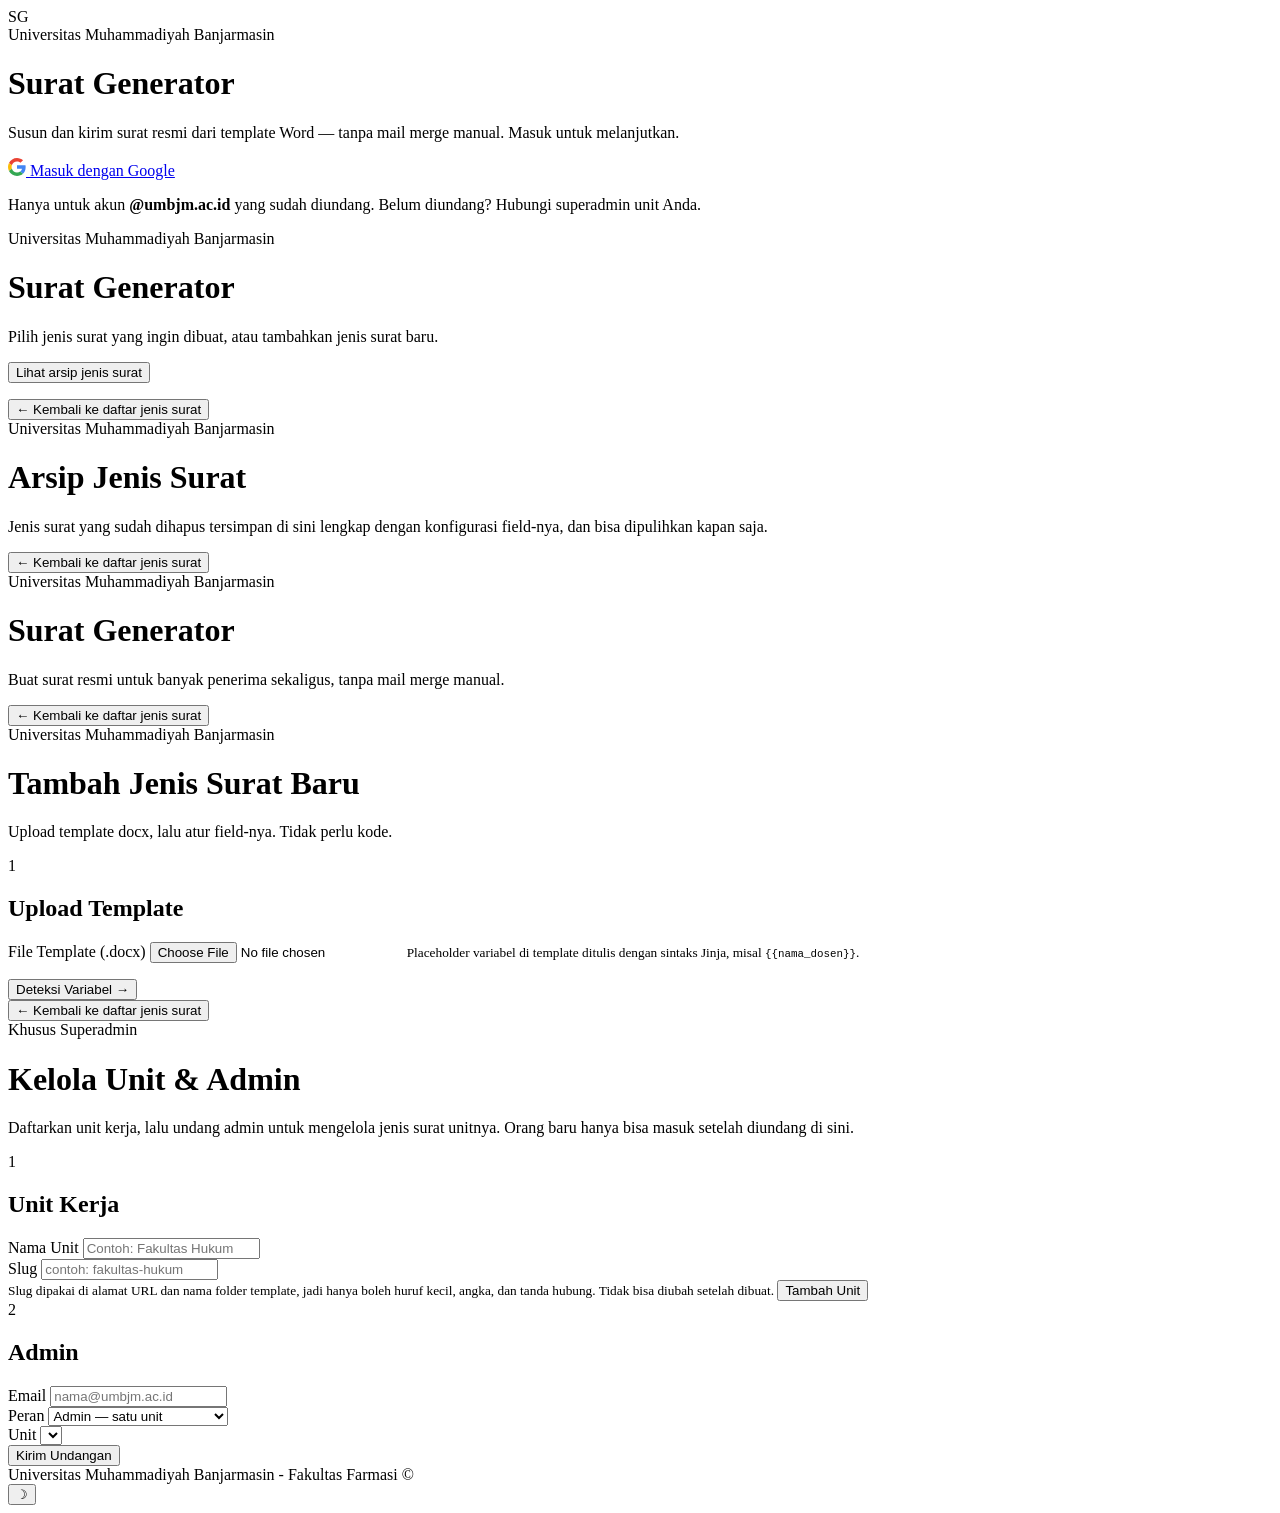
==== app/static/index.html @ d469f1a5 "feat: add support for manual fields and contact types (email, phone) - Introduced new field types: e" ====
<!doctype html>
<html lang="id">
  <head>
    <meta charset="UTF-8" />
    <meta name="viewport" content="width=device-width, initial-scale=1.0" />
    <title>Surat Generator</title>
    <link rel="preconnect" href="https://fonts.googleapis.com" />
    <link
      href="https://fonts.googleapis.com/css2?family=Source+Serif+4:opsz,wght@8..60,500;8..60,600;8..60,700&family=Inter:wght@400;500;600;700&family=IBM+Plex+Mono:wght@500&display=swap"
      rel="stylesheet"
    />
    <link rel="stylesheet" href="/static/css/style.css" />
  </head>
  <body>
    <div class="page">
      <!-- ================= TOPBAR (tampil setelah login) ================= -->
      <header class="topbar" id="topbar" hidden>
        <div class="topbar-identity">
          <span class="topbar-name" id="topbar-name"></span>
          <span class="topbar-meta" id="topbar-meta"></span>
        </div>
        <nav class="topbar-actions">
          <button
            type="button"
            class="link-btn"
            id="topbar-superadmin-btn"
            hidden
          >
            Kelola Unit &amp; Admin
          </button>
          <form method="post" action="/auth/logout" class="topbar-logout">
            <button type="submit" class="link-btn">Keluar</button>
          </form>
        </nav>
      </header>

      <!-- ================= LOGIN ================= -->
      <div class="view active" id="view-login">
        <div class="login-card">
          <div class="login-monogram" aria-hidden="true">SG</div>
          <div class="eyebrow">Universitas Muhammadiyah Banjarmasin</div>
          <h1 class="login-title">Surat Generator</h1>
          <p class="login-tagline">
            Susun dan kirim surat resmi dari template Word — tanpa mail merge
            manual. Masuk untuk melanjutkan.
          </p>

          <a class="google-btn" href="/auth/login">
            <svg
              class="google-btn-icon"
              viewBox="0 0 18 18"
              width="18"
              height="18"
              aria-hidden="true"
            >
              <path
                fill="#EA4335"
                d="M9 3.48c1.69 0 2.83.73 3.48 1.34l2.54-2.48C13.46.89 11.43 0 9 0 5.48 0 2.44 2.02.96 4.96l2.91 2.26C4.6 5.05 6.62 3.48 9 3.48z"
              />
              <path
                fill="#4285F4"
                d="M17.64 9.2c0-.74-.06-1.28-.19-1.84H9v3.34h4.96c-.1.83-.64 2.08-1.84 2.92l2.84 2.2c1.7-1.57 2.68-3.88 2.68-6.62z"
              />
              <path
                fill="#FBBC05"
                d="M3.88 10.78A5.54 5.54 0 0 1 3.58 9c0-.62.11-1.22.29-1.78L.96 4.96A9.008 9.008 0 0 0 0 9c0 1.45.35 2.82.96 4.04l2.92-2.26z"
              />
              <path
                fill="#34A853"
                d="M9 18c2.43 0 4.47-.8 5.96-2.18l-2.84-2.2c-.76.53-1.78.9-3.12.9-2.38 0-4.4-1.57-5.12-3.74L.97 13.04C2.45 15.98 5.48 18 9 18z"
              />
            </svg>
            <span>Masuk dengan Google</span>
          </a>

          <div class="status" id="login-status"></div>

          <p class="login-note">
            Hanya untuk akun <strong>@umbjm.ac.id</strong> yang sudah diundang.
            Belum diundang? Hubungi superadmin unit Anda.
          </p>
        </div>
      </div>

      <!-- ================= DASHBOARD ================= -->
      <div class="view" id="view-dashboard">
        <header class="masthead">
          <div class="eyebrow">Universitas Muhammadiyah Banjarmasin</div>
          <h1>Surat Generator</h1>
          <p>
            Pilih jenis surat yang ingin dibuat, atau tambahkan jenis surat
            baru.
          </p>
        </header>
        <div class="dashboard-grid" id="dashboard-grid"></div>
        <p class="dashboard-foot">
          <button type="button" class="link-btn" id="open-archive-btn">
            Lihat arsip jenis surat
          </button>
        </p>
      </div>

      <!-- ================= ARSIP ================= -->
      <div class="view" id="view-archive">
        <button type="button" class="back-btn" id="back-to-dashboard-from-archive">
          &larr; Kembali ke daftar jenis surat
        </button>
        <header class="masthead">
          <div class="eyebrow">Universitas Muhammadiyah Banjarmasin</div>
          <h1>Arsip Jenis Surat</h1>
          <p>
            Jenis surat yang sudah dihapus tersimpan di sini lengkap dengan
            konfigurasi field-nya, dan bisa dipulihkan kapan saja.
          </p>
        </header>
        <div id="archive-list"></div>
      </div>

      <!-- ================= DYNAMIC FORM ================= -->
      <div class="view" id="view-form">
        <button type="button" class="back-btn" id="back-to-dashboard-from-form">
          &larr; Kembali ke daftar jenis surat
        </button>
        <header class="masthead">
          <div class="eyebrow">Universitas Muhammadiyah Banjarmasin</div>
          <h1>Surat Generator</h1>
          <p>
            Buat surat resmi untuk banyak penerima sekaligus, tanpa mail merge
            manual.
          </p>
          <span class="letter-type-tag" id="form-type-tag"></span>
        </header>
        <div id="form-area"></div>
      </div>

      <!-- ================= ADMIN: TAMBAH JENIS SURAT ================= -->
      <div class="view" id="view-admin-add">
        <button
          type="button"
          class="back-btn"
          id="back-to-dashboard-from-admin"
        >
          &larr; Kembali ke daftar jenis surat
        </button>
        <header class="masthead">
          <div class="eyebrow">Universitas Muhammadiyah Banjarmasin</div>
          <h1 id="admin-title">Tambah Jenis Surat Baru</h1>
          <p id="admin-subtitle">
            Upload template docx, lalu atur field-nya. Tidak perlu kode.
          </p>
        </header>

        <section class="step" id="admin-step-1">
          <div class="step-head">
            <span class="step-num">1</span>
            <h2>Upload Template</h2>
          </div>
          <a
            href="#"
            id="admin-download-template-link"
            class="template-download-card"
            style="display: none"
            target="_blank"
            rel="noopener"
          >
            <span class="template-download-icon" aria-hidden="true">&#8595;</span>
            <span class="template-download-text">
              <strong>Unduh template .docx yang sedang dipakai</strong>
              <small
                >Berguna sebagai berkas dasar kalau mau merevisi
                (menambah/mengubah placeholder) tanpa membuat ulang formatnya
                dari nol.</small
              >
            </span>
          </a>
          <div class="field">
            <label for="admin-template-file" id="admin-template-label"
              >File Template (.docx)</label
            >
            <input type="file" id="admin-template-file" accept=".docx" />
            <small class="field-hint">
              Placeholder variabel di template ditulis dengan sintaks Jinja,
              misal
              <code>{{nama_dosen}}</code>.
            </small>
          </div>
          <button
            type="button"
            class="add-btn"
            id="admin-inspect-btn"
            style="margin-top: 16px"
          >
            Deteksi Variabel &rarr;
          </button>
          <button
            type="button"
            class="add-btn"
            id="admin-skip-template-btn"
            style="margin-top: 8px; display: none"
          >
            Lanjut tanpa mengganti template &rarr;
          </button>
          <div class="status" id="admin-inspect-status"></div>
        </section>

        <section class="step" id="admin-step-2" style="display: none">
          <div class="step-head">
            <span class="step-num">2</span>
            <h2>Konfigurasi Jenis Surat</h2>
          </div>
          <div class="field full" id="admin-unit-field" hidden>
            <label for="admin-unit-select">Unit Pemilik</label>
            <select id="admin-unit-select"></select>
            <small class="field-hint">
              Anda login sebagai superadmin, jadi harus memilih unit mana yang
              memiliki jenis surat ini. Tidak bisa dipindah setelah dibuat.
            </small>
          </div>

          <div class="field-grid">
            <div class="field">
              <label for="admin-name">Nama Jenis Surat</label>
              <input
                type="text"
                id="admin-name"
                placeholder="Contoh: Surat Permohonan Mengajar"
              />
            </div>
            <div class="field">
              <label for="admin-slug">Slug (identifier unik)</label>
              <input
                type="text"
                id="admin-slug"
                placeholder="contoh: permohonan-mengajar"
              />
            </div>
          </div>

          <div id="admin-no-vars-note" style="display: none; margin: 16px 0">
            <small class="field-hint"
              >Tidak ada variabel custom terdeteksi di template ini.</small
            >
          </div>

          <div id="admin-fields-list" style="margin-top: 20px"></div>

          <button
            type="button"
            class="add-btn"
            id="admin-add-manual-field-btn"
            style="margin-top: 4px"
          >
            + Tambah field manual (tidak dari template)
          </button>
          <small class="field-hint" style="display: block; margin: 6px 2px 0">
            Field yang tidak ada di template docx — mis. nomor WhatsApp atau
            email tujuan pengiriman surat. Nilainya diisi di form/CSV tapi tidak
            muncul di badan surat.
          </small>

          <button
            type="button"
            class="add-btn"
            id="admin-submit-btn"
            style="margin-top: 18px"
          >
            <span id="admin-submit-label">Simpan Jenis Surat</span>
          </button>
          <div class="status" id="admin-submit-status"></div>
        </section>

        <section class="step danger-zone" id="admin-danger-zone" style="display: none">
          <div class="step-head">
            <h2>Hapus Jenis Surat</h2>
          </div>
          <p class="danger-note">
            Jenis surat ini akan dipindah ke arsip dan tidak lagi muncul di
            dashboard. Seluruh konfigurasi field-nya tetap tersimpan, jadi bisa
            dipulihkan kapan saja lewat halaman arsip.
          </p>
          <div class="field">
            <label for="admin-delete-confirm">
              Ketik <strong id="admin-delete-target"></strong> untuk
              mengonfirmasi
            </label>
            <input type="text" id="admin-delete-confirm" autocomplete="off" />
          </div>
          <button type="button" class="danger-btn" id="admin-delete-btn" disabled>
            Pindahkan ke Arsip
          </button>
          <div class="status" id="admin-delete-status"></div>
        </section>
      </div>

      <!-- ================= SUPERADMIN: KELOLA UNIT & ADMIN ================= -->
      <div class="view" id="view-superadmin">
        <button
          type="button"
          class="back-btn"
          id="back-to-dashboard-from-superadmin"
        >
          &larr; Kembali ke daftar jenis surat
        </button>
        <header class="masthead">
          <div class="eyebrow">Khusus Superadmin</div>
          <h1>Kelola Unit &amp; Admin</h1>
          <p>
            Daftarkan unit kerja, lalu undang admin untuk mengelola jenis surat
            unitnya. Orang baru hanya bisa masuk setelah diundang di sini.
          </p>
        </header>

        <section class="step" id="superadmin-units">
          <div class="step-head">
            <span class="step-num">1</span>
            <h2>Unit Kerja</h2>
          </div>
          <div id="unit-list" class="sa-list"></div>
          <div class="field-grid">
            <div class="field">
              <label for="unit-name-input">Nama Unit</label>
              <input
                type="text"
                id="unit-name-input"
                placeholder="Contoh: Fakultas Hukum"
                autocomplete="off"
              />
            </div>
            <div class="field">
              <label for="unit-slug-input">Slug</label>
              <input
                type="text"
                id="unit-slug-input"
                placeholder="contoh: fakultas-hukum"
                autocomplete="off"
              />
            </div>
          </div>
          <small class="field-hint">
            Slug dipakai di alamat URL dan nama folder template, jadi hanya boleh
            huruf kecil, angka, dan tanda hubung. Tidak bisa diubah setelah
            dibuat.
          </small>
          <button type="button" class="add-btn" id="unit-add-btn">
            Tambah Unit
          </button>
          <div class="status" id="unit-status"></div>
        </section>

        <section class="step" id="superadmin-users">
          <div class="step-head">
            <span class="step-num">2</span>
            <h2>Admin</h2>
          </div>
          <div id="user-list" class="sa-list"></div>
          <div class="field-grid">
            <div class="field full">
              <label for="invite-email-input">Email</label>
              <input
                type="text"
                id="invite-email-input"
                placeholder="nama@umbjm.ac.id"
                autocomplete="off"
              />
            </div>
            <div class="field">
              <label for="invite-role-select">Peran</label>
              <select id="invite-role-select">
                <option value="admin">Admin — satu unit</option>
                <option value="superadmin">Superadmin — semua unit</option>
              </select>
            </div>
            <div class="field" id="invite-unit-field">
              <label for="invite-unit-select">Unit</label>
              <select id="invite-unit-select"></select>
            </div>
          </div>
          <button type="button" class="add-btn" id="invite-btn">
            Kirim Undangan
          </button>
          <div class="status" id="invite-status"></div>
        </section>
      </div>

      <footer class="page-footer">
        Universitas Muhammadiyah Banjarmasin - Fakultas Farmasi &copy;
        <span id="footer-year"></span>
      </footer>
    </div>
    <button
      type="button"
      class="theme-toggle"
      id="theme-toggle"
      aria-label="Gunakan mode gelap"
      aria-pressed="false"
      title="Gunakan mode gelap"
    >
      <span id="theme-icon" aria-hidden="true">&#9789;</span>
    </button>
    <script type="module" src="/static/js/app.js"></script>
  </body>
</html>
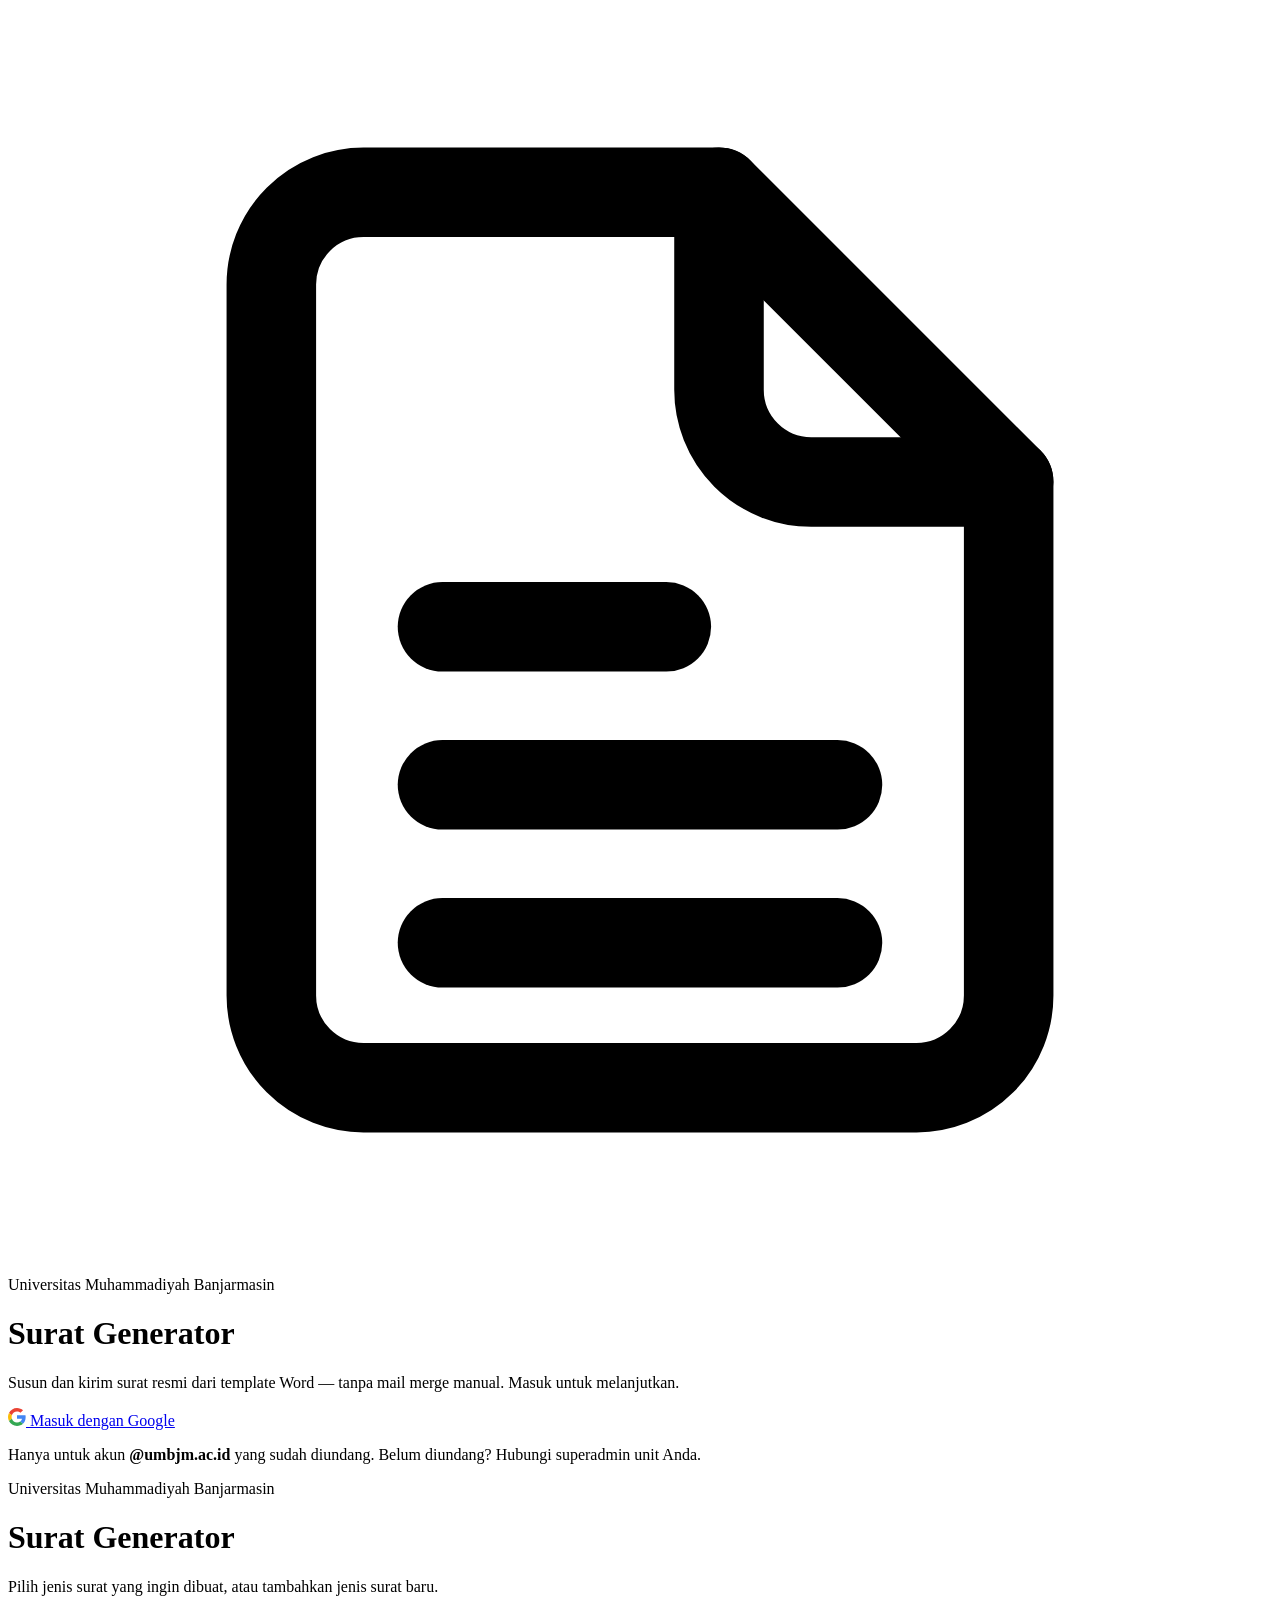
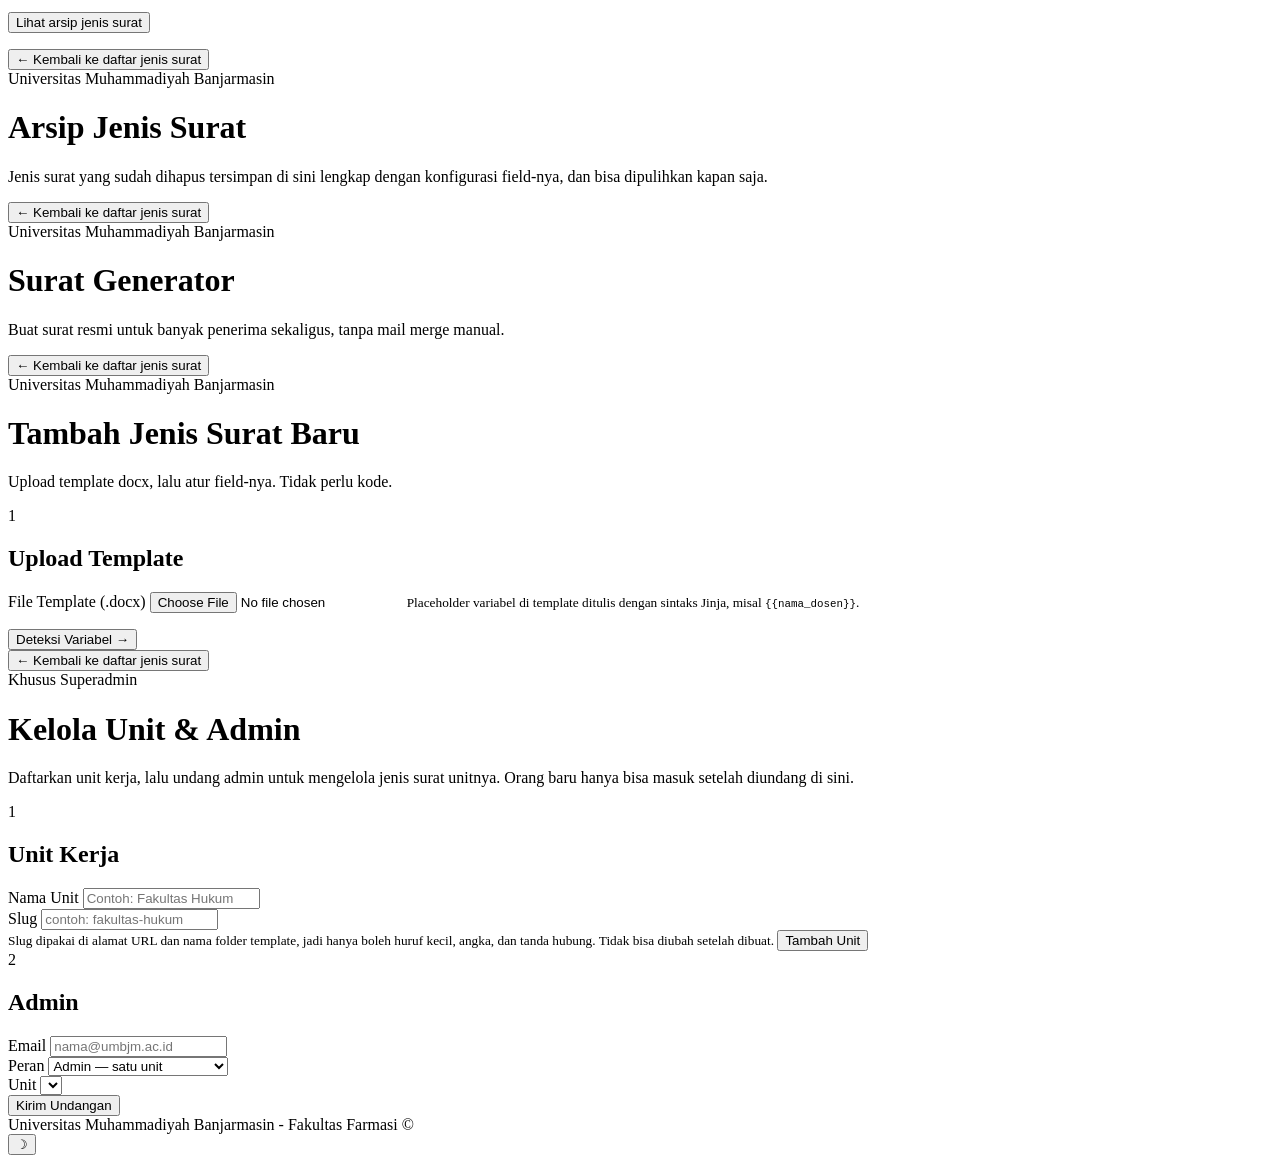
==== commit 4ec4432b: "feat: add privacy policy page, favicon, and logo; enhance file input styles" ====
--- a/app/static/index.html
+++ b/app/static/index.html
@@ -4,6 +4,7 @@
     <meta charset="UTF-8" />
     <meta name="viewport" content="width=device-width, initial-scale=1.0" />
     <title>Surat Generator</title>
+    <link rel="icon" type="image/svg+xml" href="/static/favicon.svg" />
     <link rel="preconnect" href="https://fonts.googleapis.com" />
     <link
       href="https://fonts.googleapis.com/css2?family=Source+Serif+4:opsz,wght@8..60,500;8..60,600;8..60,700&family=Inter:wght@400;500;600;700&family=IBM+Plex+Mono:wght@500&display=swap"
@@ -15,9 +16,29 @@
     <div class="page">
       <!-- ================= TOPBAR (tampil setelah login) ================= -->
       <header class="topbar" id="topbar" hidden>
-        <div class="topbar-identity">
-          <span class="topbar-name" id="topbar-name"></span>
-          <span class="topbar-meta" id="topbar-meta"></span>
+        <div class="topbar-brand">
+          <svg
+            class="topbar-mark"
+            viewBox="0 0 24 24"
+            fill="none"
+            stroke="currentColor"
+            stroke-width="1.7"
+            stroke-linecap="round"
+            stroke-linejoin="round"
+            aria-hidden="true"
+          >
+            <path
+              d="M13.5 3.5H6.75A1.75 1.75 0 0 0 5 5.25v13.5A1.75 1.75 0 0 0 6.75 20.5h10.5A1.75 1.75 0 0 0 19 18.75V9z"
+            />
+            <path d="M13.5 3.5v3.75A1.75 1.75 0 0 0 15.25 9H19" />
+            <path d="M8.25 11.75h4.25" />
+            <path d="M8.25 14.75h7.5" />
+            <path d="M8.25 17.75h7.5" />
+          </svg>
+          <div class="topbar-identity">
+            <span class="topbar-name" id="topbar-name"></span>
+            <span class="topbar-meta" id="topbar-meta"></span>
+          </div>
         </div>
         <nav class="topbar-actions">
           <button
@@ -37,7 +58,24 @@
       <!-- ================= LOGIN ================= -->
       <div class="view active" id="view-login">
         <div class="login-card">
-          <div class="login-monogram" aria-hidden="true">SG</div>
+          <div class="login-monogram" aria-hidden="true">
+            <svg
+              viewBox="0 0 24 24"
+              fill="none"
+              stroke="currentColor"
+              stroke-width="1.7"
+              stroke-linecap="round"
+              stroke-linejoin="round"
+            >
+              <path
+                d="M13.5 3.5H6.75A1.75 1.75 0 0 0 5 5.25v13.5A1.75 1.75 0 0 0 6.75 20.5h10.5A1.75 1.75 0 0 0 19 18.75V9z"
+              />
+              <path d="M13.5 3.5v3.75A1.75 1.75 0 0 0 15.25 9H19" />
+              <path d="M8.25 11.75h4.25" />
+              <path d="M8.25 14.75h7.5" />
+              <path d="M8.25 17.75h7.5" />
+            </svg>
+          </div>
           <div class="eyebrow">Universitas Muhammadiyah Banjarmasin</div>
           <h1 class="login-title">Surat Generator</h1>
           <p class="login-tagline">
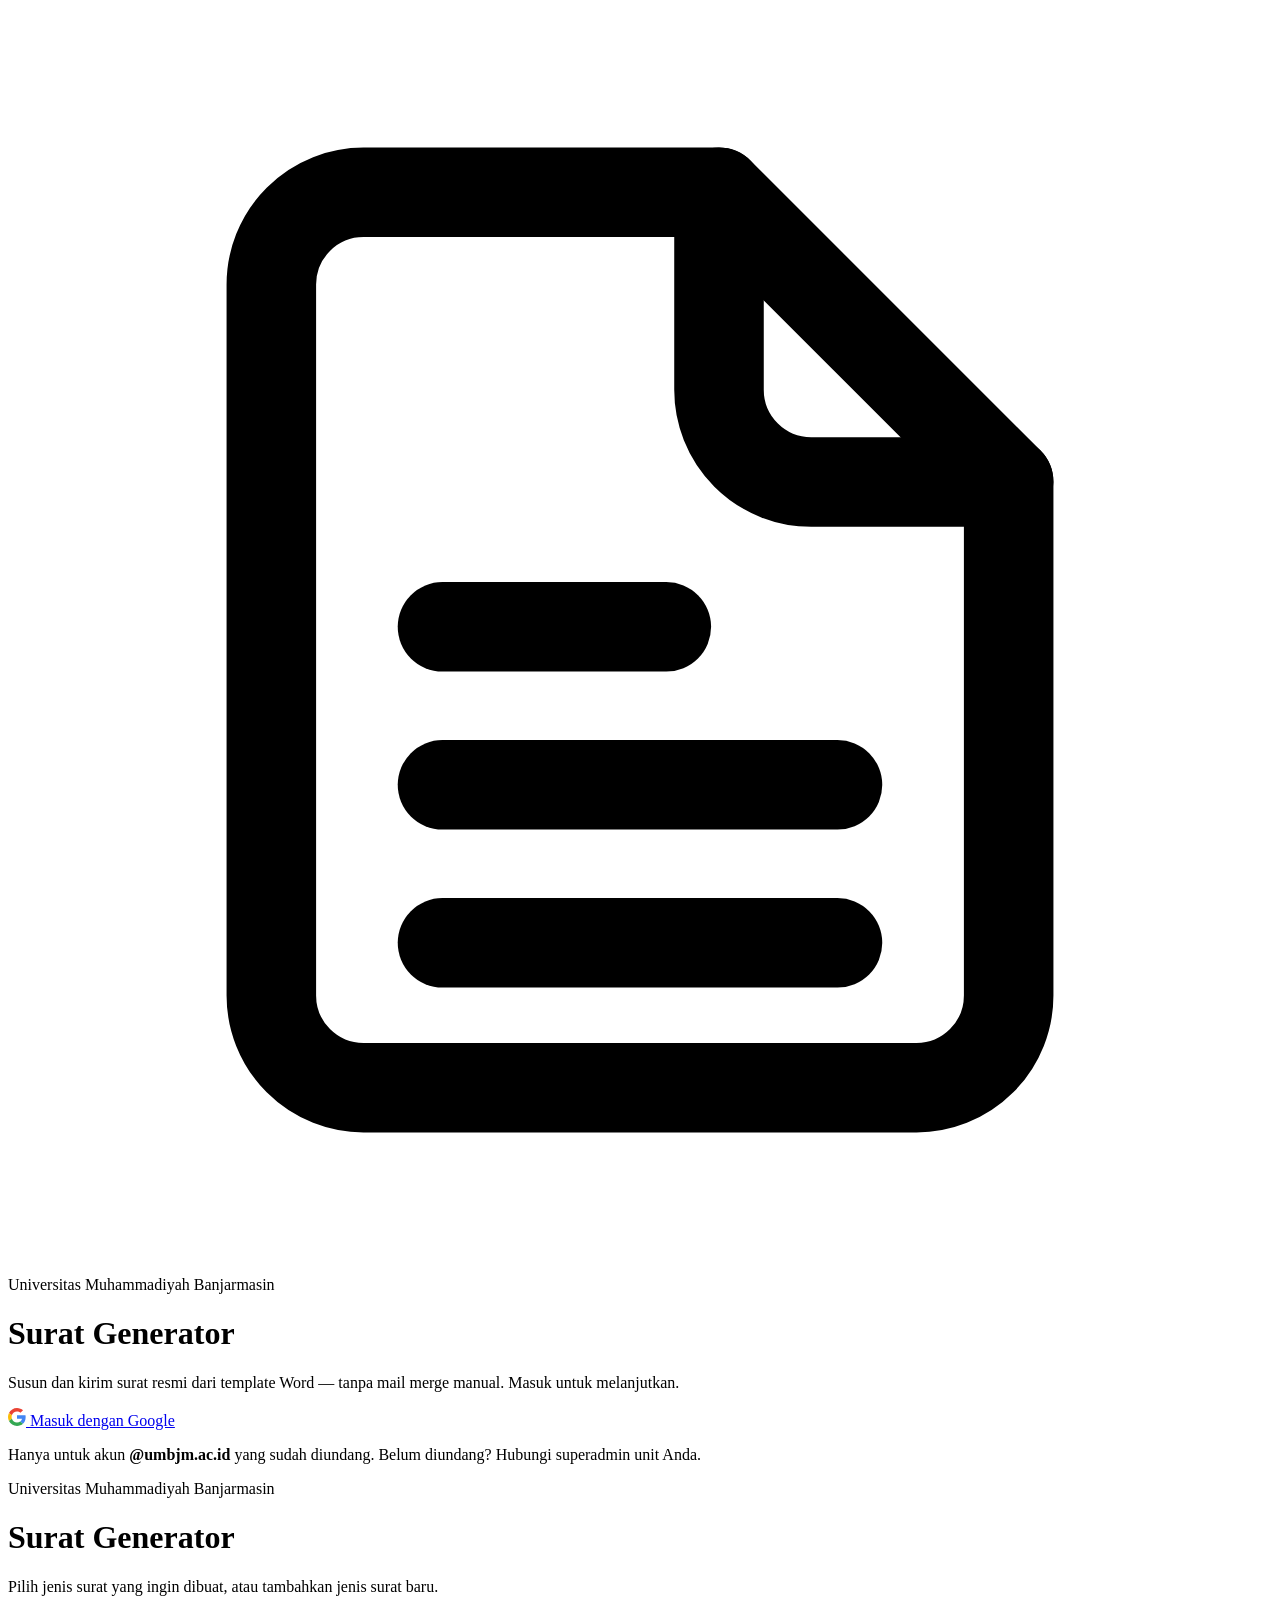
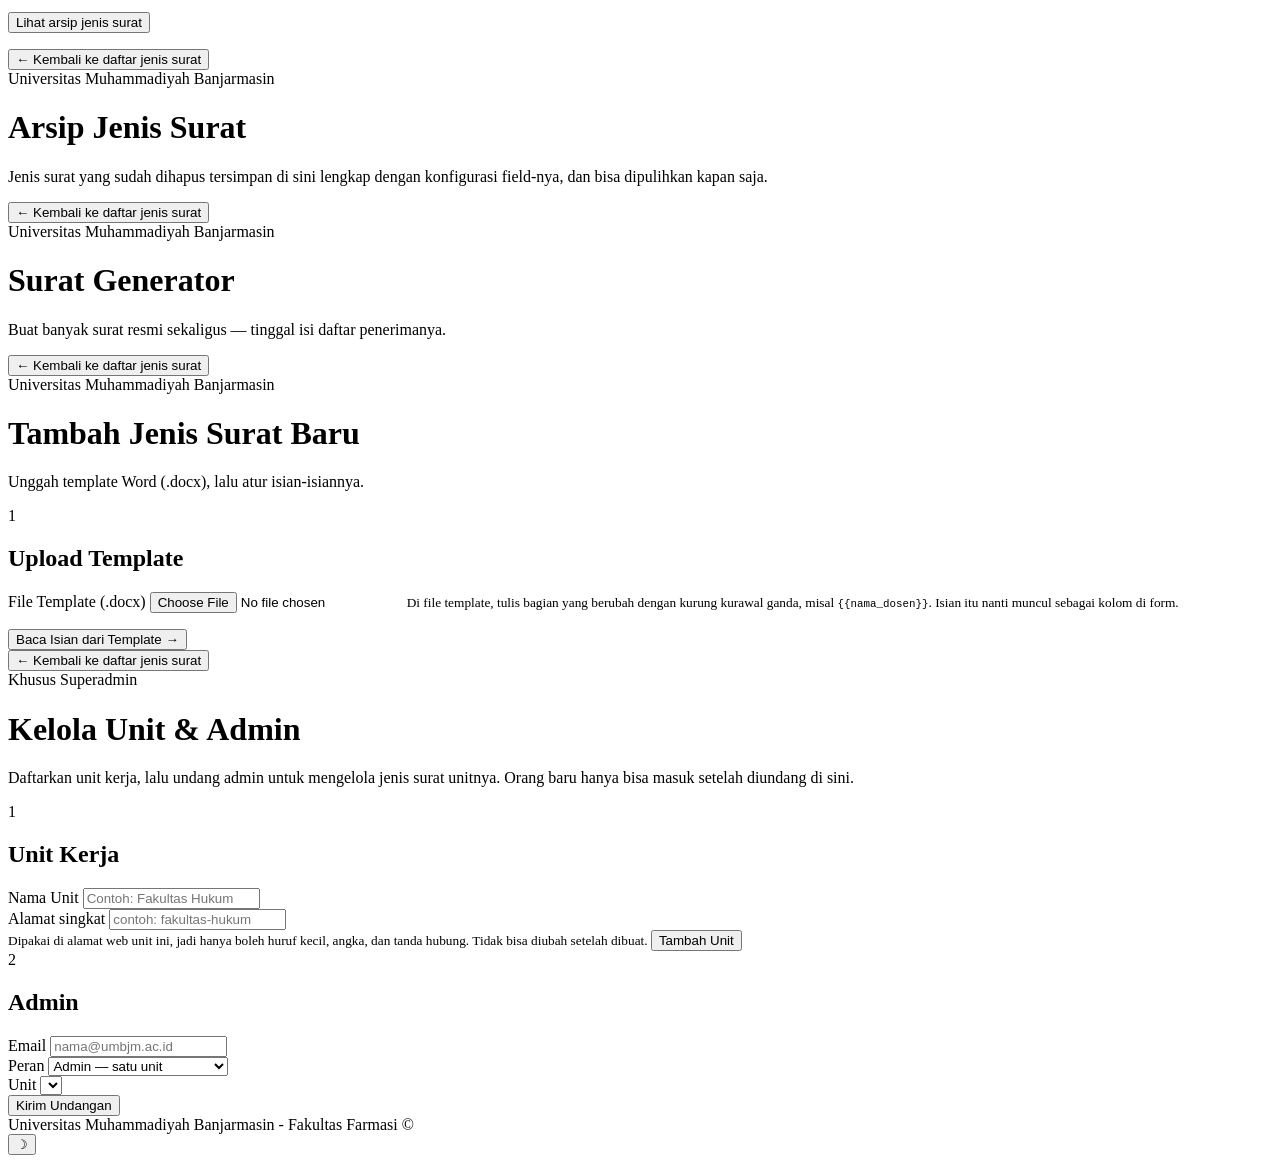
==== commit e7365c23: "feat: bahasa UI lebih umum + petunjuk syarat kirim email/WA - Ganti istilah teknis (level, slug, fie" ====
--- a/app/static/index.html
+++ b/app/static/index.html
@@ -6,6 +6,7 @@
     <title>Surat Generator</title>
     <link rel="icon" type="image/svg+xml" href="/static/favicon.svg" />
     <link rel="preconnect" href="https://fonts.googleapis.com" />
+    <link rel="preconnect" href="https://fonts.gstatic.com" crossorigin />
     <link
       href="https://fonts.googleapis.com/css2?family=Source+Serif+4:opsz,wght@8..60,500;8..60,600;8..60,700&family=Inter:wght@400;500;600;700&family=IBM+Plex+Mono:wght@500&display=swap"
       rel="stylesheet"
@@ -41,6 +42,21 @@
           </div>
         </div>
         <nav class="topbar-actions">
+          <span class="topbar-gmail" id="topbar-gmail" hidden>
+            <span class="gmail-dot" id="gmail-dot" aria-hidden="true"></span>
+            <span class="gmail-label" id="gmail-label"></span>
+            <button type="button" class="link-btn" id="gmail-connect-btn" hidden>
+              Hubungkan Gmail
+            </button>
+            <button
+              type="button"
+              class="link-btn"
+              id="gmail-disconnect-btn"
+              hidden
+            >
+              Putuskan
+            </button>
+          </span>
           <button
             type="button"
             class="link-btn"
@@ -54,6 +70,18 @@
           </form>
         </nav>
       </header>
+
+      <div class="app-banner" id="app-banner" hidden>
+        <span id="app-banner-text"></span>
+        <button
+          type="button"
+          class="app-banner-close"
+          id="app-banner-close"
+          aria-label="Tutup"
+        >
+          &times;
+        </button>
+      </div>
 
       <!-- ================= LOGIN ================= -->
       <div class="view active" id="view-login">
@@ -163,8 +191,8 @@
           <div class="eyebrow">Universitas Muhammadiyah Banjarmasin</div>
           <h1>Surat Generator</h1>
           <p>
-            Buat surat resmi untuk banyak penerima sekaligus, tanpa mail merge
-            manual.
+            Buat banyak surat resmi sekaligus — tinggal isi daftar
+            penerimanya.
           </p>
           <span class="letter-type-tag" id="form-type-tag"></span>
         </header>
@@ -184,7 +212,7 @@
           <div class="eyebrow">Universitas Muhammadiyah Banjarmasin</div>
           <h1 id="admin-title">Tambah Jenis Surat Baru</h1>
           <p id="admin-subtitle">
-            Upload template docx, lalu atur field-nya. Tidak perlu kode.
+            Unggah template Word (.docx), lalu atur isian-isiannya.
           </p>
         </header>
 
@@ -206,7 +234,7 @@
               <strong>Unduh template .docx yang sedang dipakai</strong>
               <small
                 >Berguna sebagai berkas dasar kalau mau merevisi
-                (menambah/mengubah placeholder) tanpa membuat ulang formatnya
+                (menambah/mengubah isian) tanpa membuat ulang formatnya
                 dari nol.</small
               >
             </span>
@@ -217,9 +245,9 @@
             >
             <input type="file" id="admin-template-file" accept=".docx" />
             <small class="field-hint">
-              Placeholder variabel di template ditulis dengan sintaks Jinja,
-              misal
-              <code>{{nama_dosen}}</code>.
+              Di file template, tulis bagian yang berubah dengan kurung kurawal ganda,
+              misal <code>{{nama_dosen}}</code>. Isian itu nanti muncul
+              sebagai kolom di form.
             </small>
           </div>
           <button
@@ -228,7 +256,7 @@
             id="admin-inspect-btn"
             style="margin-top: 16px"
           >
-            Deteksi Variabel &rarr;
+            Baca Isian dari Template &rarr;
           </button>
           <button
             type="button"
@@ -250,8 +278,7 @@
             <label for="admin-unit-select">Unit Pemilik</label>
             <select id="admin-unit-select"></select>
             <small class="field-hint">
-              Anda login sebagai superadmin, jadi harus memilih unit mana yang
-              memiliki jenis surat ini. Tidak bisa dipindah setelah dibuat.
+              Pilih unit yang memiliki jenis surat ini. Tidak bisa dipindah setelah dibuat.
             </small>
           </div>
 
@@ -265,22 +292,29 @@
               />
             </div>
             <div class="field">
-              <label for="admin-slug">Slug (identifier unik)</label>
+              <label for="admin-slug">Alamat singkat</label>
               <input
                 type="text"
                 id="admin-slug"
-                placeholder="contoh: permohonan-mengajar"
+                placeholder="otomatis dari nama, mis. permohonan-mengajar"
               />
             </div>
           </div>
 
           <div id="admin-no-vars-note" style="display: none; margin: 16px 0">
             <small class="field-hint"
-              >Tidak ada variabel custom terdeteksi di template ini.</small
+              >Template ini tidak punya isian tambahan.</small
             >
           </div>
 
-          <div id="admin-fields-list" style="margin-top: 20px"></div>
+          <small class="field-hint" style="display: block; margin-top: 16px">
+            <strong>Isinya:</strong> pilih <em>Sama untuk semua penerima</em>
+            untuk data yang sama di setiap surat (mis. program studi, tahun
+            akademik) — diisi sekali di form. Pilih
+            <em>Beda tiap penerima</em> untuk data yang berubah per orang (mis.
+            nama dosen) — menjadi kolom di daftar penerima atau CSV.
+          </small>
+          <div id="admin-fields-list" style="margin-top: 12px"></div>
 
           <button
             type="button"
@@ -288,13 +322,98 @@
             id="admin-add-manual-field-btn"
             style="margin-top: 4px"
           >
-            + Tambah field manual (tidak dari template)
+            + Tambah isian di luar template
           </button>
           <small class="field-hint" style="display: block; margin: 6px 2px 0">
-            Field yang tidak ada di template docx — mis. nomor WhatsApp atau
-            email tujuan pengiriman surat. Nilainya diisi di form/CSV tapi tidak
-            muncul di badan surat.
+            Isian yang tidak ada di template — mis. nomor WhatsApp atau email
+            tujuan pengiriman. Diisi di form atau CSV, tapi tidak muncul di
+            isi surat.
           </small>
+
+          <section class="admin-email-config" id="admin-email-config">
+            <h3 class="admin-email-config-title">Pengiriman via email</h3>
+            <label class="admin-email-toggle">
+              <input type="checkbox" id="admin-send-email-enabled" />
+              <span>
+                Kirim surat ini ke penerima lewat email setelah digenerate
+              </span>
+            </label>
+            <p class="admin-email-config-note">
+              Butuh satu isian berjenis <strong>Email</strong> yang
+              <strong>Beda tiap penerima</strong> sebagai alamat tujuan. Setelah
+              generate, tombol <em>Kirim Email</em> muncul di langkah "Buat
+              Dokumen" (perlu Gmail Anda terhubung).
+            </p>
+            <p class="send-requirement" id="admin-email-requirement" hidden></p>
+            <div id="admin-email-fields" hidden>
+              <div class="insert-chips" id="admin-email-chips"></div>
+              <div class="field">
+                <label for="admin-email-subject">Subjek email</label>
+                <input
+                  type="text"
+                  id="admin-email-subject"
+                  placeholder="Contoh: Surat untuk {nama_dosen}"
+                />
+              </div>
+              <div class="field">
+                <label for="admin-email-body">Isi email</label>
+                <textarea
+                  id="admin-email-body"
+                  rows="5"
+                  placeholder="Yth. {nama_dosen},&#10;&#10;Terlampir surat resmi dari Fakultas. Terima kasih."
+                ></textarea>
+              </div>
+              <p class="admin-email-config-note">
+                Klik nama isian di atas untuk menyisipkannya, mis. nama
+                penerima. PDF surat otomatis dilampirkan. Tombol di atas kolom
+                isi dipakai untuk format teks; <em>Pratinjau</em> menampilkan
+                hasilnya.
+              </p>
+              <p class="admin-email-config-note">
+                Kalau satu penerima punya beberapa surat (mis. dosen mengampu 2
+                matakuliah), semua PDF-nya dikirim dalam satu email. Karena itu
+                jangan sisipkan isian yang berbeda tiap surat, seperti
+                matakuliah atau semester — tulis kalimat umum saja.
+              </p>
+            </div>
+          </section>
+
+          <section class="admin-email-config" id="admin-wa-config">
+            <h3 class="admin-email-config-title">Notifikasi via WhatsApp</h3>
+            <label class="admin-email-toggle">
+              <input type="checkbox" id="admin-send-whatsapp-enabled" />
+              <span>
+                Kirim notifikasi WhatsApp ke penerima setelah digenerate
+              </span>
+            </label>
+            <p class="admin-email-config-note">
+              Butuh satu isian berjenis <strong>Telepon / WA</strong> yang
+              <strong>Beda tiap penerima</strong> sebagai nomor tujuan. WhatsApp tidak
+              bisa dilampiri file — ini cuma pesan teks; PDF tetap lewat email.
+              Setelah generate, panel <em>Kirim WhatsApp</em> muncul: tiap
+              penerima punya tombol buka chat (pesan sudah terisi), admin tekan
+              kirim sendiri lalu menandai selesai.
+            </p>
+            <p class="send-requirement" id="admin-wa-requirement" hidden></p>
+            <div id="admin-wa-fields" hidden>
+              <div class="insert-chips" id="admin-wa-chips"></div>
+              <div class="field">
+                <label for="admin-wa-message">Isi pesan WhatsApp</label>
+                <textarea
+                  id="admin-wa-message"
+                  rows="5"
+                  placeholder="Assalamualaikum {nama_dosen}, surat permohonan mengajar dari Fakultas Farmasi sudah kami kirim ke email Anda. Terima kasih."
+                ></textarea>
+              </div>
+              <p class="admin-email-config-note">
+                Klik nama isian di atas untuk menyisipkannya. Tombol format
+                memakai gaya WhatsApp (<code>*tebal*</code>,
+                <code>_miring_</code>). Penerima yang punya beberapa surat hanya
+                dihubungi sekali, jadi jangan sisipkan isian yang berbeda tiap
+                surat, seperti matakuliah.
+              </p>
+            </div>
+          </section>
 
           <button
             type="button"
@@ -365,7 +484,7 @@
               />
             </div>
             <div class="field">
-              <label for="unit-slug-input">Slug</label>
+              <label for="unit-slug-input">Alamat singkat</label>
               <input
                 type="text"
                 id="unit-slug-input"
@@ -375,9 +494,8 @@
             </div>
           </div>
           <small class="field-hint">
-            Slug dipakai di alamat URL dan nama folder template, jadi hanya boleh
-            huruf kecil, angka, dan tanda hubung. Tidak bisa diubah setelah
-            dibuat.
+            Dipakai di alamat web unit ini, jadi hanya boleh huruf kecil, angka,
+            dan tanda hubung. Tidak bisa diubah setelah dibuat.
           </small>
           <button type="button" class="add-btn" id="unit-add-btn">
             Tambah Unit
